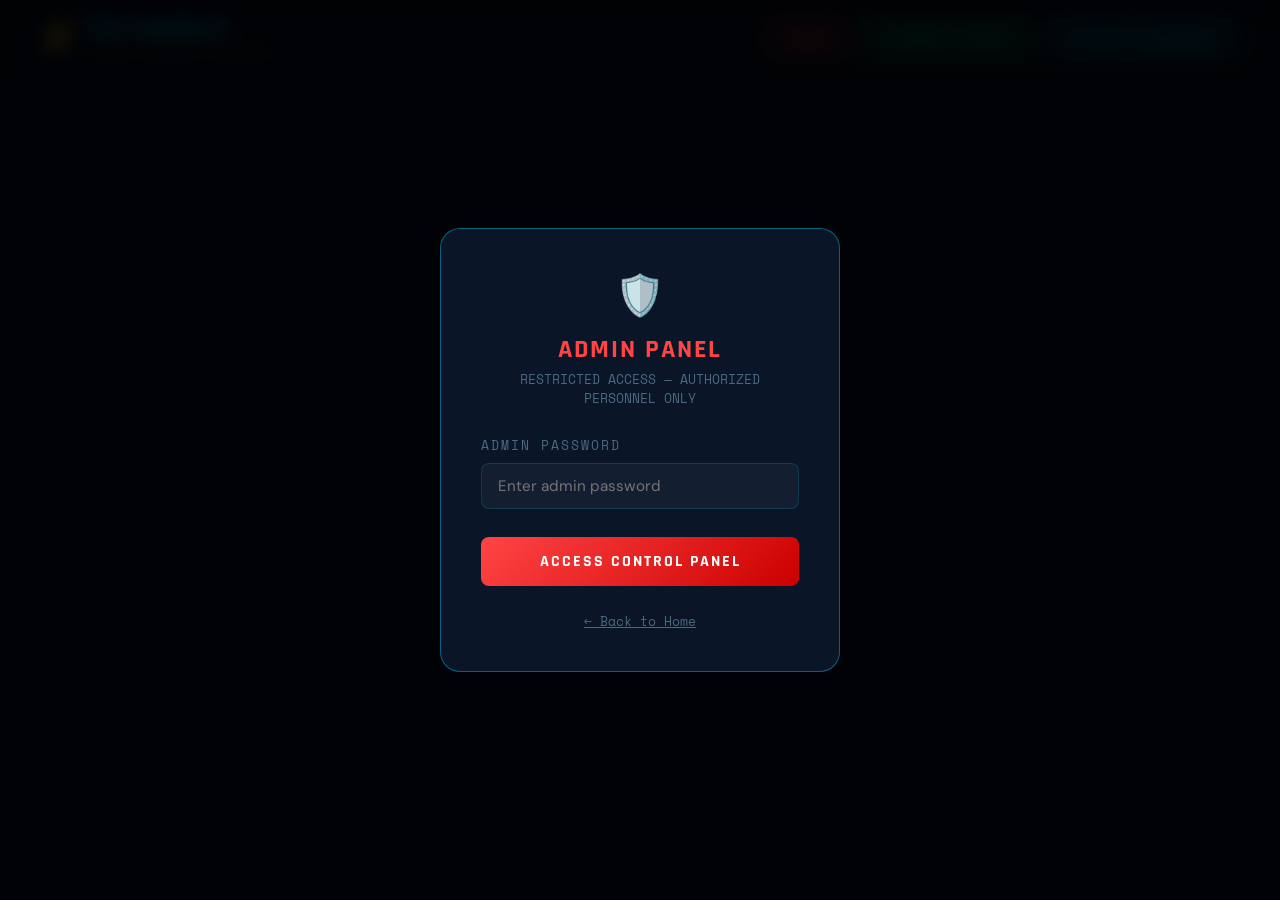
==== src/pages/admin.html @ 2b788782 "Add files via upload" ====
<!DOCTYPE html>
<html lang="en">
<head>
  <meta charset="UTF-8"/>
  <meta name="viewport" content="width=device-width, initial-scale=1.0"/>
  <title>Admin Control Panel | ECE Feedback</title>
  <link rel="preconnect" href="https://fonts.googleapis.com">
  <link href="https://fonts.googleapis.com/css2?family=Rajdhani:wght@400;500;600;700&family=Space+Mono:wght@400;700&family=DM+Sans:wght@300;400;500;600&display=swap" rel="stylesheet">
  <link rel="stylesheet" href="../styles/main.css">
  <style>
    .section-tabs { display: flex; gap: 0.5rem; flex-wrap: wrap; margin-bottom: 2rem; }
    .tab-btn {
      padding: 0.5rem 1.2rem;
      background: transparent;
      border: 1px solid var(--border);
      border-radius: 6px;
      color: var(--text-muted);
      font-family: var(--font-display);
      font-size: 0.85rem;
      letter-spacing: 1px;
      cursor: pointer;
      transition: all 0.2s;
    }
    .tab-btn.active {
      background: rgba(255,68,68,0.15);
      border-color: #ff4444;
      color: #ff4444;
    }
    .tab-content { display: none; }
    .tab-content.active { display: block; }
    .ctrl-row { display: flex; align-items: center; justify-content: space-between; gap: 1rem; margin-bottom: 1rem; }
    .ctrl-label { font-size: 0.9rem; color: var(--text-secondary); }
    .ctrl-label small { display: block; font-size: 0.75rem; color: var(--text-muted); font-family: var(--font-mono); }
    .input-sm {
      background: rgba(255,255,255,0.05);
      border: 1px solid var(--border);
      border-radius: 6px;
      padding: 0.5rem 0.75rem;
      color: var(--text-primary);
      font-family: var(--font-mono);
      font-size: 0.9rem;
      width: 120px;
      outline: none;
    }
    .input-sm:focus { border-color: var(--accent-cyan); }
    .btn-action {
      padding: 0.5rem 1.2rem;
      border: none;
      border-radius: 6px;
      font-family: var(--font-display);
      font-weight: 600;
      font-size: 0.85rem;
      letter-spacing: 1px;
      cursor: pointer;
      transition: all 0.2s;
    }
    .btn-red { background: rgba(255,68,68,0.2); color: #ff4444; border: 1px solid rgba(255,68,68,0.4); }
    .btn-red:hover { background: #ff4444; color: white; }
    .btn-cyan { background: rgba(0,212,255,0.15); color: var(--accent-cyan); border: 1px solid rgba(0,212,255,0.4); }
    .btn-cyan:hover { background: var(--accent-cyan); color: #000; }
    .btn-green { background: rgba(0,255,136,0.15); color: var(--accent-green); border: 1px solid rgba(0,255,136,0.4); }
    .btn-green:hover { background: var(--accent-green); color: #000; }
    .btn-orange { background: rgba(255,107,53,0.15); color: var(--accent-orange); border: 1px solid rgba(255,107,53,0.4); }
    .btn-orange:hover { background: var(--accent-orange); color: white; }
    .question-item {
      background: rgba(255,255,255,0.03);
      border: 1px solid var(--border);
      border-radius: 10px;
      padding: 1rem 1.25rem;
      margin-bottom: 0.75rem;
      display: flex;
      align-items: flex-start;
      gap: 1rem;
    }
    .q-drag { color: var(--text-muted); cursor: grab; font-size: 1.2rem; padding-top: 0.2rem; }
    .q-body { flex: 1; }
    .q-type-badge {
      display: inline-block;
      padding: 0.2rem 0.5rem;
      border-radius: 4px;
      font-size: 0.65rem;
      font-family: var(--font-mono);
      letter-spacing: 1px;
      margin-bottom: 0.5rem;
    }
    .q-type-rating { background: rgba(255,215,0,0.15); color: var(--accent-gold); }
    .q-type-mcq { background: rgba(124,58,237,0.15); color: #a78bfa; }
    .q-type-text { background: rgba(0,212,255,0.15); color: var(--accent-cyan); }
    .q-text { font-size: 0.9rem; color: var(--text-secondary); }
    .q-actions { display: flex; gap: 0.5rem; flex-shrink: 0; }
    .identity-note {
      background: rgba(255,68,68,0.08);
      border: 1px solid rgba(255,68,68,0.25);
      border-radius: 8px;
      padding: 1rem;
      font-size: 0.82rem;
      color: #ff9999;
      margin-bottom: 1.5rem;
      font-family: var(--font-mono);
    }
    .add-q-form {
      background: rgba(255,255,255,0.03);
      border: 1px solid var(--border);
      border-radius: 10px;
      padding: 1.25rem;
      margin-top: 1rem;
    }
    textarea.form-group-ta {
      width: 100%;
      background: rgba(255,255,255,0.04);
      border: 1px solid var(--border);
      border-radius: 8px;
      padding: 0.75rem;
      color: var(--text-primary);
      font-family: var(--font-body);
      font-size: 0.9rem;
      resize: vertical;
      min-height: 80px;
      outline: none;
    }
    textarea.form-group-ta:focus { border-color: var(--accent-cyan); }
  </style>
</head>
<body>

<!-- NAVBAR -->
<nav class="navbar" id="navbar">
  <div class="nav-brand">
    <div class="brand-icon">⚡</div>
    <div>
      <div class="brand-title">ECE Feedback</div>
      <div class="brand-sub">Punjab Technical University</div>
    </div>
  </div>
  <ul class="nav-links">
    <li><a href="admin.html" class="nav-btn btn-admin">Admin</a></li>
    <li><a href="student.html" class="nav-btn btn-student">Student Access</a></li>
    <li><a href="teacher.html" class="nav-btn btn-teacher">Teacher Dashboard</a></li>
  </ul>
  <div class="hamburger" id="hamburger"><span></span><span></span><span></span></div>
</nav>

<!-- LOGIN MODAL -->
<div class="modal-overlay" id="loginModal">
  <div class="modal-box">
    <div class="modal-icon">🛡️</div>
    <div class="modal-title" style="color:#ff4444;">ADMIN PANEL</div>
    <div class="modal-sub">RESTRICTED ACCESS — AUTHORIZED PERSONNEL ONLY</div>
    <div class="form-group">
      <label>ADMIN PASSWORD</label>
      <input type="password" id="adminPass" placeholder="Enter admin password" />
    </div>
    <button class="btn-submit btn-admin-submit" onclick="doAdminLogin()">ACCESS CONTROL PANEL</button>
    <div class="error-msg" id="loginErr">Incorrect password. Access denied.</div>
    <div style="text-align:center;margin-top:1.5rem;">
      <a href="../../index.html" style="color:var(--text-muted);font-size:0.8rem;font-family:var(--font-mono);">← Back to Home</a>
    </div>
  </div>
</div>

<!-- DASHBOARD -->
<div class="dashboard" id="dashboard" style="display:none;">
  <div class="dash-header">
    <div>
      <div class="dash-title" style="color:#ff4444;">🛡️ ADMIN CONTROL PANEL</div>
      <div style="font-size:0.8rem;color:var(--text-muted);font-family:var(--font-mono);margin-top:0.25rem;">
        Full system access · ECE Department · PTU
      </div>
    </div>
    <div style="display:flex;gap:0.75rem;align-items:center;">
      <span id="formStatusBadge" class="badge badge-closed">FORM CLOSED</span>
      <button class="btn-action btn-red" onclick="doLogout()">LOGOUT</button>
    </div>
  </div>

  <div class="dash-body">
    <!-- STATS ROW -->
    <div class="stats-row">
      <div class="stat-card">
        <span class="stat-card-num" id="s-total">0</span>
        <span class="stat-card-label">Total Responses</span>
      </div>
      <div class="stat-card">
        <span class="stat-card-num" id="s-limit">30</span>
        <span class="stat-card-label">Max Allowed</span>
      </div>
      <div class="stat-card">
        <span class="stat-card-num" id="s-selected">0</span>
        <span class="stat-card-label">Students Selected</span>
      </div>
      <div class="stat-card">
        <span class="stat-card-num" id="s-deadline">--</span>
        <span class="stat-card-label">Days to Deadline</span>
      </div>
    </div>

    <!-- TABS -->
    <div class="section-tabs">
      <button class="tab-btn active" onclick="switchTab('control')">⚙️ Form Control</button>
      <button class="tab-btn" onclick="switchTab('questions')">📋 Questions</button>
      <button class="tab-btn" onclick="switchTab('students')">👥 Students</button>
      <button class="tab-btn" onclick="switchTab('responses')">📊 Responses</button>
      <button class="tab-btn" onclick="switchTab('users')">🔐 Access Control</button>
      <button class="tab-btn" onclick="switchTab('audit')">🔍 Audit Log</button>
    </div>

    <!-- TAB: FORM CONTROL -->
    <div class="tab-content active" id="tab-control">
      <div class="panel-grid">

        <div class="panel">
          <div class="panel-title">Form Status</div>
          <div class="ctrl-row">
            <div class="ctrl-label">
              Open / Close Feedback Form
              <small>Controls whether students can submit</small>
            </div>
            <label class="toggle">
              <input type="checkbox" id="toggleForm" onchange="updateFormStatus()"/>
              <div class="toggle-slider"></div>
            </label>
          </div>
          <div class="ctrl-row" style="margin-top:1rem;">
            <div class="ctrl-label">
              Max Responses (per round)
              <small>Random selection limit</small>
            </div>
            <input type="number" class="input-sm" id="maxResponses" value="30" min="1" max="200" onchange="updateMaxResponses()"/>
          </div>
        </div>

        <div class="panel">
          <div class="panel-title">Deadline Settings</div>
          <div class="form-group">
            <label>FEEDBACK DEADLINE</label>
            <input type="datetime-local" id="deadlineInput"/>
          </div>
          <button class="btn-action btn-cyan" onclick="updateDeadline()" style="width:100%;">SET DEADLINE</button>
        </div>

        <div class="panel">
          <div class="panel-title">Batch Management</div>
          <div style="display:flex;flex-direction:column;gap:0.75rem;">
            <button class="btn-action btn-orange" onclick="selectRandomStudents()" style="width:100%;">
              🎲 RANDOMLY SELECT STUDENTS
            </button>
            <button class="btn-action btn-red" onclick="confirmReset()" style="width:100%;">
              🔄 RESET FOR NEW BATCH
            </button>
            <div style="font-size:0.75rem;color:var(--text-muted);font-family:var(--font-mono);line-height:1.5;">
              Reset clears all responses & re-enables all students for the next round.
            </div>
          </div>
        </div>

        <div class="panel">
          <div class="panel-title">Email Notification</div>
          <div class="form-group">
            <label>TEACHER EMAIL (receives new feedback)</label>
            <input type="email" id="teacherEmail" placeholder="teacher@ptu.ac.in"/>
          </div>
          <button class="btn-action btn-green" onclick="updateTeacherEmail()" style="width:100%;">SAVE EMAIL</button>
        </div>

      </div>
    </div>

    <!-- TAB: QUESTIONS -->
    <div class="tab-content" id="tab-questions">
      <div class="panel" style="margin-bottom:1.5rem;">
        <div class="panel-title">Current Questions</div>
        <div id="questionsList">
          <div class="loading"><div class="spinner"></div>Loading questions...</div>
        </div>
        <button class="btn-action btn-cyan" onclick="showAddQuestion()" style="margin-top:1rem;">+ ADD QUESTION</button>
        <div class="add-q-form" id="addQForm" style="display:none;">
          <div class="form-group" style="margin-bottom:1rem;">
            <label>QUESTION TEXT</label>
            <textarea class="form-group-ta" id="newQText" placeholder="Enter your question..."></textarea>
          </div>
          <div style="display:grid;grid-template-columns:1fr 1fr;gap:1rem;margin-bottom:1rem;">
            <div class="form-group" style="margin-bottom:0;">
              <label>QUESTION TYPE</label>
              <select id="newQType" onchange="toggleQOptions()">
                <option value="rating">⭐ Star Rating (1–5)</option>
                <option value="mcq">🔘 Multiple Choice</option>
                <option value="text">💬 Open Text</option>
                <option value="yesno">✅ Yes / No</option>
              </select>
            </div>
            <div class="form-group" style="margin-bottom:0;">
              <label>REQUIRED?</label>
              <select id="newQRequired">
                <option value="true">Yes</option>
                <option value="false">No</option>
              </select>
            </div>
          </div>
          <div id="mcqOptionsSection" style="display:none;margin-bottom:1rem;">
            <label style="font-size:0.75rem;letter-spacing:2px;color:var(--text-muted);font-family:var(--font-mono);">OPTIONS (one per line)</label>
            <textarea class="form-group-ta" id="mcqOptions" placeholder="Option A&#10;Option B&#10;Option C&#10;Option D" style="height:100px;margin-top:0.5rem;"></textarea>
          </div>
          <div style="display:flex;gap:0.75rem;">
            <button class="btn-action btn-green" onclick="saveQuestion()">SAVE QUESTION</button>
            <button class="btn-action btn-red" onclick="document.getElementById('addQForm').style.display='none'">CANCEL</button>
          </div>
        </div>
      </div>
    </div>

    <!-- TAB: STUDENTS (with identity) -->
    <div class="tab-content" id="tab-students">
      <div class="identity-note">
        ⚠️ ADMIN ONLY — This section shows student identities. This information is NOT visible to teachers.
      </div>
      <div class="panel">
        <div class="panel-title" style="justify-content:space-between;display:flex;align-items:center;">
          <span>Student Registry</span>
          <div style="display:flex;gap:0.5rem;">
            <button class="btn-action btn-cyan" onclick="showAddStudent()">+ ADD</button>
            <button class="btn-action btn-orange" onclick="showImportStudents()">⬆ IMPORT CSV</button>
          </div>
        </div>
        <div class="table-wrap" id="studentsTable">
          <div class="loading"><div class="spinner"></div>Loading students...</div>
        </div>
      </div>
    </div>

    <!-- TAB: RESPONSES (admin view with identity) -->
    <div class="tab-content" id="tab-responses">
      <div class="identity-note">
        ⚠️ ADMIN VIEW — Student identities are shown here. Teachers see anonymized data only.
      </div>
      <div class="panel">
        <div class="panel-title" style="display:flex;justify-content:space-between;align-items:center;">
          <span>All Feedback Responses</span>
          <button class="btn-action btn-cyan" onclick="exportResponses()">⬇ EXPORT CSV</button>
        </div>
        <div id="responsesTable">
          <div class="loading"><div class="spinner"></div>Loading responses...</div>
        </div>
      </div>
    </div>

    <!-- TAB: USERS / ACCESS CONTROL -->
    <div class="tab-content" id="tab-users">
      <div class="panel-grid">
        <div class="panel">
          <div class="panel-title">Change Passwords</div>
          <div class="form-group">
            <label>ADMIN PASSWORD</label>
            <input type="password" id="newAdminPass" placeholder="New admin password"/>
          </div>
          <div class="form-group">
            <label>TEACHER PASSWORD</label>
            <input type="password" id="newTeacherPass" placeholder="New teacher password"/>
          </div>
          <div class="form-group">
            <label>STUDENT PASSWORD</label>
            <input type="password" id="newStudentPass" placeholder="New student password"/>
          </div>
          <button class="btn-action btn-red" onclick="updatePasswords()" style="width:100%;">UPDATE PASSWORDS</button>
          <div style="font-size:0.72rem;color:var(--text-muted);font-family:var(--font-mono);margin-top:0.75rem;">
            Passwords are stored securely in Google Sheets. Leave blank to keep current.
          </div>
        </div>
        <div class="panel">
          <div class="panel-title">Teacher Email Access</div>
          <div class="form-group">
            <label>TEACHER EMAIL</label>
            <input type="email" id="teacherEmailAccess" placeholder="teacher@ptu.ac.in"/>
          </div>
          <div class="form-group">
            <label>TEACHER NAME</label>
            <input type="text" id="teacherName" placeholder="Prof. Name"/>
          </div>
          <button class="btn-action btn-cyan" onclick="saveTeacherAccess()" style="width:100%;">SAVE</button>
        </div>
      </div>
    </div>

    <!-- TAB: AUDIT LOG -->
    <div class="tab-content" id="tab-audit">
      <div class="panel">
        <div class="panel-title">System Audit Log</div>
        <div id="auditLog">
          <div class="loading"><div class="spinner"></div>Loading audit log...</div>
        </div>
      </div>
    </div>

  </div><!-- /dash-body -->
</div><!-- /dashboard -->

<div class="mobile-menu" id="mobileMenu">
  <a href="admin.html">Admin</a>
  <a href="student.html">Student Access</a>
  <a href="teacher.html">Teacher Dashboard</a>
</div>

<script src="../utils/config.js"></script>
<script src="../utils/api.js"></script>
<script>
// ── SESSION ──────────────────────────────────────────

let adminKey = null;
let appSettings = {};

window.addEventListener('DOMContentLoaded', () => {
  const stored = Session.get(CONFIG.SESSION.ADMIN);
  if (stored) { adminKey = stored; showDashboard(); }
  window.addEventListener('scroll', () =>
    document.getElementById('navbar').classList.toggle('scrolled', window.scrollY > 50));
  document.getElementById('hamburger').addEventListener('click', () =>
    document.getElementById('mobileMenu').classList.toggle('open'));
  document.getElementById('adminPass').addEventListener('keydown', e => {
    if (e.key === 'Enter') doAdminLogin();
  });
});

async function doAdminLogin() {
  const pass = document.getElementById('adminPass').value;
  if (!pass) return;
  try {
    const res = await API.login('admin', pass);
    if (res.success) {
      adminKey = res.token || pass;
      Session.set(CONFIG.SESSION.ADMIN, adminKey);
      showDashboard();
    } else {
      document.getElementById('loginErr').style.display = 'block';
    }
  } catch {
    // Fallback: compare against config (only works before backend is set up)
    if (pass === CONFIG.PASSWORDS.admin) {
      adminKey = pass;
      Session.set(CONFIG.SESSION.ADMIN, adminKey);
      showDashboard();
    } else {
      document.getElementById('loginErr').style.display = 'block';
    }
  }
}

function doLogout() {
  Session.clear(CONFIG.SESSION.ADMIN);
  adminKey = null;
  document.getElementById('dashboard').style.display = 'none';
  document.getElementById('loginModal').style.display = 'flex';
}

async function showDashboard() {
  document.getElementById('loginModal').style.display = 'none';
  document.getElementById('dashboard').style.display = 'block';
  await loadSettings();
  loadStudents();
  loadResponses();
  loadQuestions();
  loadAuditLog();
}

// ── SETTINGS ─────────────────────────────────────────

async function loadSettings() {
  try {
    appSettings = await API.getSettings();
    document.getElementById('s-total').textContent = appSettings.responseCount || 0;
    document.getElementById('s-limit').textContent = appSettings.maxResponses || 30;
    document.getElementById('s-selected').textContent = appSettings.selectedCount || 0;
    document.getElementById('maxResponses').value = appSettings.maxResponses || 30;
    document.getElementById('toggleForm').checked = appSettings.formOpen || false;
    const badge = document.getElementById('formStatusBadge');
    badge.textContent = appSettings.formOpen ? 'FORM OPEN' : 'FORM CLOSED';
    badge.className = 'badge ' + (appSettings.formOpen ? 'badge-open' : 'badge-closed');
    if (appSettings.deadline) {
      const d = new Date(appSettings.deadline);
      const now = new Date();
      const diff = Math.ceil((d - now) / (1000 * 60 * 60 * 24));
      document.getElementById('s-deadline').textContent = diff > 0 ? diff : 'PAST';
      document.getElementById('deadlineInput').value = appSettings.deadline.slice(0, 16);
    }
    if (appSettings.teacherEmail)
      document.getElementById('teacherEmail').value = appSettings.teacherEmail;
  } catch (e) {
    showToast('Backend not connected — showing demo data', 'info');
    loadDemoSettings();
  }
}

function loadDemoSettings() {
  document.getElementById('s-total').textContent = 12;
  document.getElementById('s-limit').textContent = 30;
  document.getElementById('s-selected').textContent = 30;
  document.getElementById('s-deadline').textContent = 5;
}

async function updateFormStatus() {
  const isOpen = document.getElementById('toggleForm').checked;
  try {
    await API.updateSettings({ formOpen: isOpen }, adminKey);
    const badge = document.getElementById('formStatusBadge');
    badge.textContent = isOpen ? 'FORM OPEN' : 'FORM CLOSED';
    badge.className = 'badge ' + (isOpen ? 'badge-open' : 'badge-closed');
    showToast(isOpen ? 'Form is now OPEN' : 'Form is now CLOSED', isOpen ? 'success' : 'error');
  } catch { showToast('Failed to update form status', 'error'); }
}

async function updateMaxResponses() {
  const val = parseInt(document.getElementById('maxResponses').value);
  if (!val || val < 1) return;
  try {
    await API.updateSettings({ maxResponses: val }, adminKey);
    document.getElementById('s-limit').textContent = val;
    showToast(`Max responses set to ${val}`, 'success');
  } catch { showToast('Failed to update limit', 'error'); }
}

async function updateDeadline() {
  const val = document.getElementById('deadlineInput').value;
  if (!val) return;
  try {
    await API.updateSettings({ deadline: val }, adminKey);
    showToast('Deadline updated successfully', 'success');
    await loadSettings();
  } catch { showToast('Failed to update deadline', 'error'); }
}

async function updateTeacherEmail() {
  const email = document.getElementById('teacherEmail').value;
  if (!email) return;
  try {
    await API.updateSettings({ teacherEmail: email }, adminKey);
    showToast('Teacher email updated', 'success');
  } catch { showToast('Failed to update email', 'error'); }
}

// ── BATCH ─────────────────────────────────────────────

async function selectRandomStudents() {
  const limit = parseInt(document.getElementById('maxResponses').value) || 30;
  if (!confirm(`Randomly select ${limit} students for this feedback round?`)) return;
  try {
    const res = await API.selectStudents(adminKey, limit);
    showToast(`${res.selected || limit} students selected randomly!`, 'success');
    await loadSettings();
    loadStudents();
  } catch { showToast('Failed to select students', 'error'); }
}

async function confirmReset() {
  if (!confirm('⚠️ RESET for new batch?\nThis will CLEAR all responses and deselect all students. This cannot be undone!')) return;
  try {
    await API.resetBatch(adminKey);
    showToast('Batch reset complete. Ready for new round.', 'success');
    await loadSettings();
    loadStudents();
    loadResponses();
  } catch { showToast('Failed to reset batch', 'error'); }
}

// ── QUESTIONS ─────────────────────────────────────────

async function loadQuestions() {
  const el = document.getElementById('questionsList');
  try {
    const res = await API.getSettings();
    const questions = res.questions || getDemoQuestions();
    renderQuestions(questions);
  } catch {
    renderQuestions(getDemoQuestions());
  }
}

function getDemoQuestions() {
  return [
    { id: 'q1', type: 'rating', text: 'How would you rate the overall teaching quality?', required: true },
    { id: 'q2', type: 'rating', text: 'Rate the clarity of course content delivery', required: true },
    { id: 'q3', type: 'mcq', text: 'How often does the teacher take class on time?', options: ['Always', 'Usually', 'Sometimes', 'Rarely'], required: true },
    { id: 'q4', type: 'mcq', text: 'How is the teacher\'s interaction with students?', options: ['Excellent', 'Good', 'Average', 'Poor'], required: true },
    { id: 'q5', type: 'text', text: 'What improvements would you suggest for this course?', required: false },
    { id: 'q6', type: 'yesno', text: 'Would you recommend this teacher to other students?', required: true }
  ];
}

function renderQuestions(questions) {
  const el = document.getElementById('questionsList');
  if (!questions.length) { el.innerHTML = '<p style="color:var(--text-muted);font-size:0.9rem;">No questions added yet.</p>'; return; }
  el.innerHTML = questions.map((q, i) => `
    <div class="question-item" data-id="${q.id}">
      <div class="q-drag">⋮⋮</div>
      <div class="q-body">
        <span class="q-type-badge q-type-${q.type}">${q.type.toUpperCase()}</span>
        <div class="q-text">Q${i+1}. ${q.text}</div>
        ${q.options ? `<div style="font-size:0.75rem;color:var(--text-muted);margin-top:0.3rem;font-family:var(--font-mono);">Options: ${q.options.join(' | ')}</div>` : ''}
      </div>
      <div class="q-actions">
        <button class="btn-action btn-cyan" onclick="editQuestion('${q.id}')" style="padding:0.4rem 0.75rem;font-size:0.75rem;">EDIT</button>
        <button class="btn-action btn-red" onclick="deleteQuestion('${q.id}')" style="padding:0.4rem 0.75rem;font-size:0.75rem;">DEL</button>
      </div>
    </div>
  `).join('');
}

function showAddQuestion() {
  const f = document.getElementById('addQForm');
  f.style.display = f.style.display === 'none' ? 'block' : 'none';
}

function toggleQOptions() {
  const type = document.getElementById('newQType').value;
  document.getElementById('mcqOptionsSection').style.display = type === 'mcq' ? 'block' : 'none';
}

async function saveQuestion() {
  const text = document.getElementById('newQText').value.trim();
  const type = document.getElementById('newQType').value;
  const required = document.getElementById('newQRequired').value === 'true';
  const optRaw = document.getElementById('mcqOptions').value;
  if (!text) { showToast('Question text is required', 'error'); return; }
  const newQ = {
    id: 'q_' + Date.now(),
    text, type, required,
    options: type === 'mcq' ? optRaw.split('\n').filter(o => o.trim()) : null
  };
  try {
    const current = (appSettings.questions || getDemoQuestions());
    await API.updateQuestions(adminKey, [...current, newQ]);
    showToast('Question saved!', 'success');
    document.getElementById('addQForm').style.display = 'none';
    document.getElementById('newQText').value = '';
    loadQuestions();
  } catch { showToast('Failed to save question', 'error'); }
}

async function deleteQuestion(id) {
  if (!confirm('Delete this question?')) return;
  try {
    const current = appSettings.questions || getDemoQuestions();
    await API.updateQuestions(adminKey, current.filter(q => q.id !== id));
    showToast('Question deleted', 'success');
    loadQuestions();
  } catch { showToast('Failed to delete', 'error'); }
}

function editQuestion(id) {
  showToast('Edit mode: delete and re-add for now. Full inline edit coming soon.', 'info');
}

// ── STUDENTS ──────────────────────────────────────────

async function loadStudents() {
  const el = document.getElementById('studentsTable');
  try {
    const res = await API.getStudentsFull(adminKey);
    renderStudentsTable(res.students || getDemoStudents());
  } catch {
    renderStudentsTable(getDemoStudents());
  }
}

function getDemoStudents() {
  return Array.from({ length: 10 }, (_, i) => ({
    id: `STU${1001 + i}`,
    name: `Student ${String.fromCharCode(65+i)}. Kumar`,
    rollNo: `21ECE${String(i+1).padStart(3,'0')}`,
    email: `student${i+1}@ptu.ac.in`,
    selected: i < 5,
    submitted: i < 3,
    status: i < 3 ? 'submitted' : i < 5 ? 'selected' : 'pending'
  }));
}

function renderStudentsTable(students) {
  const el = document.getElementById('studentsTable');
  el.innerHTML = `
    <table class="data-table">
      <thead>
        <tr>
          <th>ROLL NO</th>
          <th>NAME</th>
          <th>EMAIL</th>
          <th>STATUS</th>
          <th>ACTIONS</th>
        </tr>
      </thead>
      <tbody>
        ${students.map(s => `
          <tr>
            <td style="font-family:var(--font-mono)">${s.rollNo || s.id}</td>
            <td>${s.name}</td>
            <td style="font-family:var(--font-mono);font-size:0.8rem;">${s.email}</td>
            <td><span class="badge badge-${s.status}">${s.status.toUpperCase()}</span></td>
            <td>
              <button class="btn-action btn-red" onclick="removeStudent('${s.id}')" style="padding:0.3rem 0.6rem;font-size:0.72rem;">REMOVE</button>
            </td>
          </tr>
        `).join('')}
      </tbody>
    </table>
  `;
}

function showAddStudent() {
  const name = prompt('Student Name:');
  const rollNo = prompt('Roll Number:');
  const email = prompt('Email:');
  if (!name || !rollNo || !email) return;
  const student = { id: 'STU_' + Date.now(), name, rollNo, email, status: 'pending', selected: false, submitted: false };
  API.saveStudent(adminKey, student)
    .then(() => { showToast('Student added!', 'success'); loadStudents(); })
    .catch(() => showToast('Failed to add student', 'error'));
}

function showImportStudents() {
  const csv = prompt('Paste CSV (name,rollNo,email) one per line:');
  if (!csv) return;
  const students = csv.split('\n').map(line => {
    const [name, rollNo, email] = line.split(',').map(s => s.trim());
    return { id: 'STU_' + Date.now() + Math.random(), name, rollNo, email, status: 'pending', selected: false, submitted: false };
  }).filter(s => s.name && s.rollNo);
  API.importStudents(adminKey, students)
    .then(() => { showToast(`${students.length} students imported!`, 'success'); loadStudents(); })
    .catch(() => showToast('Import failed', 'error'));
}

async function removeStudent(id) {
  if (!confirm('Remove this student?')) return;
  try {
    await API.deleteStudent(adminKey, id);
    showToast('Student removed', 'success');
    loadStudents();
  } catch { showToast('Failed to remove', 'error'); }
}

// ── RESPONSES ─────────────────────────────────────────

async function loadResponses() {
  try {
    const res = await API.getFeedbackFull(adminKey);
    renderResponsesTable(res.responses || []);
  } catch {
    renderResponsesTable(getDemoResponses());
  }
}

function getDemoResponses() {
  return [
    { anonymousId: 'ANON_001', studentName: 'Ravi Kumar', rollNo: '21ECE001', timestamp: '2024-12-01 10:23', q1: 4, q2: 3 },
    { anonymousId: 'ANON_002', studentName: 'Priya Singh', rollNo: '21ECE003', timestamp: '2024-12-01 11:05', q1: 5, q2: 5 },
    { anonymousId: 'ANON_003', studentName: 'Arjun Rao', rollNo: '21ECE007', timestamp: '2024-12-01 12:30', q1: 3, q2: 4 },
  ];
}

function renderResponsesTable(responses) {
  const el = document.getElementById('responsesTable');
  if (!responses.length) { el.innerHTML = '<p style="color:var(--text-muted);padding:1rem;font-size:0.9rem;">No responses yet.</p>'; return; }
  el.innerHTML = `
    <table class="data-table">
      <thead>
        <tr>
          <th>ANON ID</th>
          <th>STUDENT NAME (ADMIN ONLY)</th>
          <th>ROLL NO</th>
          <th>SUBMITTED AT</th>
          <th>Q1 RATING</th>
          <th>Q2 RATING</th>
        </tr>
      </thead>
      <tbody>
        ${responses.map(r => `
          <tr>
            <td style="font-family:var(--font-mono);color:var(--accent-cyan)">${r.anonymousId}</td>
            <td style="color:#ff9999;">${r.studentName || '—'}</td>
            <td style="font-family:var(--font-mono)">${r.rollNo || '—'}</td>
            <td style="font-family:var(--font-mono);font-size:0.8rem">${r.timestamp}</td>
            <td>${r.q1 ? '⭐'.repeat(r.q1) : '—'}</td>
            <td>${r.q2 ? '⭐'.repeat(r.q2) : '—'}</td>
          </tr>
        `).join('')}
      </tbody>
    </table>
  `;
}

function exportResponses() {
  showToast('Exporting CSV...', 'info');
  // In real implementation, this would fetch from backend and download CSV
  const rows = [['Anon ID', 'Student Name', 'Roll No', 'Timestamp', 'Q1', 'Q2']];
  const csv = rows.map(r => r.join(',')).join('\n');
  const blob = new Blob([csv], { type: 'text/csv' });
  const url = URL.createObjectURL(blob);
  const a = document.createElement('a');
  a.href = url; a.download = 'feedback_export.csv'; a.click();
}

// ── USERS / ACCESS ────────────────────────────────────

async function updatePasswords() {
  const passwords = {};
  const ap = document.getElementById('newAdminPass').value;
  const tp = document.getElementById('newTeacherPass').value;
  const sp = document.getElementById('newStudentPass').value;
  if (ap) passwords.admin = ap;
  if (tp) passwords.teacher = tp;
  if (sp) passwords.student = sp;
  if (!Object.keys(passwords).length) { showToast('Enter at least one new password', 'error'); return; }
  if (!confirm('Update selected passwords? You will need to use new credentials next login.')) return;
  try {
    await API.updatePasswords(adminKey, passwords);
    showToast('Passwords updated successfully!', 'success');
  } catch { showToast('Failed to update passwords', 'error'); }
}

async function saveTeacherAccess() {
  const email = document.getElementById('teacherEmailAccess').value;
  const name = document.getElementById('teacherName').value;
  try {
    await API.updateSettings({ teacherEmail: email, teacherName: name }, adminKey);
    showToast('Teacher access updated!', 'success');
  } catch { showToast('Failed', 'error'); }
}

// ── AUDIT LOG ─────────────────────────────────────────

function loadAuditLog() {
  const el = document.getElementById('auditLog');
  const demoLog = [
    { time: '2024-12-01 09:00', action: 'Form opened by Admin', user: 'admin' },
    { time: '2024-12-01 09:05', action: 'Max responses set to 30', user: 'admin' },
    { time: '2024-12-01 09:10', action: 'Random student selection triggered', user: 'admin' },
    { time: '2024-12-01 10:23', action: 'Feedback submitted (ANON_001)', user: 'system' },
    { time: '2024-12-01 11:05', action: 'Feedback submitted (ANON_002)', user: 'system' },
  ];
  el.innerHTML = `
    <table class="data-table">
      <thead><tr><th>TIMESTAMP</th><th>ACTION</th><th>ACTOR</th></tr></thead>
      <tbody>
        ${demoLog.map(l => `
          <tr>
            <td style="font-family:var(--font-mono);font-size:0.8rem">${l.time}</td>
            <td style="color:var(--text-secondary)">${l.action}</td>
            <td><span class="badge badge-${l.user === 'admin' ? 'selected' : 'pending'}">${l.user}</span></td>
          </tr>
        `).join('')}
      </tbody>
    </table>
  `;
}

// ── TABS ──────────────────────────────────────────────

function switchTab(name) {
  document.querySelectorAll('.tab-btn').forEach((b, i) => {
    const tabs = ['control','questions','students','responses','users','audit'];
    b.classList.toggle('active', tabs[i] === name);
  });
  document.querySelectorAll('.tab-content').forEach(c => {
    c.classList.toggle('active', c.id === 'tab-' + name);
  });
}
</script>
</body>
</html>
---- src/styles/main.css ----
/* ═══════════════════════════════════════════════
   ECE MICRO FEEDBACK SYSTEM — MAIN STYLES
   Theme: Industrial-Tech / Circuit Board Aesthetic
   PTU Department of ECE
   ═══════════════════════════════════════════════ */

:root {
  --bg-dark: #050d1a;
  --bg-card: #0a1628;
  --bg-card2: #0d1f3c;
  --accent-cyan: #00d4ff;
  --accent-purple: #7c3aed;
  --accent-green: #00ff88;
  --accent-orange: #ff6b35;
  --accent-gold: #ffd700;
  --text-primary: #e8f4fd;
  --text-secondary: #8ab4c9;
  --text-muted: #4a6880;
  --border: rgba(0, 212, 255, 0.15);
  --border-bright: rgba(0, 212, 255, 0.4);
  --glow-cyan: 0 0 20px rgba(0, 212, 255, 0.3);
  --glow-purple: 0 0 20px rgba(124, 58, 237, 0.3);
  --font-display: 'Rajdhani', sans-serif;
  --font-mono: 'Space Mono', monospace;
  --font-body: 'DM Sans', sans-serif;
  --radius: 12px;
  --radius-lg: 20px;
}

*, *::before, *::after { box-sizing: border-box; margin: 0; padding: 0; }

body {
  background: var(--bg-dark);
  color: var(--text-primary);
  font-family: var(--font-body);
  min-height: 100vh;
  overflow-x: hidden;
}

/* ─── SCROLLBAR ─── */
::-webkit-scrollbar { width: 6px; }
::-webkit-scrollbar-track { background: var(--bg-dark); }
::-webkit-scrollbar-thumb { background: var(--accent-cyan); border-radius: 3px; }

/* ─── NAVBAR ─── */
.navbar {
  position: fixed;
  top: 0; left: 0; right: 0;
  z-index: 1000;
  display: flex;
  align-items: center;
  justify-content: space-between;
  padding: 1rem 2.5rem;
  background: rgba(5, 13, 26, 0.6);
  backdrop-filter: blur(20px);
  border-bottom: 1px solid transparent;
  transition: all 0.3s ease;
}
.navbar.scrolled {
  border-bottom-color: var(--border);
  background: rgba(5, 13, 26, 0.95);
}
.nav-brand {
  display: flex;
  align-items: center;
  gap: 0.75rem;
  text-decoration: none;
}
.brand-icon {
  font-size: 1.8rem;
  animation: pulse 2s infinite;
}
.brand-title {
  font-family: var(--font-display);
  font-size: 1.3rem;
  font-weight: 700;
  color: var(--accent-cyan);
  letter-spacing: 2px;
}
.brand-sub {
  font-size: 0.65rem;
  color: var(--text-muted);
  letter-spacing: 1px;
  font-family: var(--font-mono);
}
.nav-links {
  display: flex;
  gap: 0.75rem;
  list-style: none;
}
.nav-btn {
  padding: 0.5rem 1.2rem;
  border-radius: 6px;
  font-family: var(--font-display);
  font-weight: 600;
  font-size: 0.95rem;
  letter-spacing: 1.5px;
  text-transform: uppercase;
  text-decoration: none;
  transition: all 0.2s ease;
  border: 1.5px solid transparent;
}
.btn-admin {
  border-color: #ff4444;
  color: #ff4444;
  background: rgba(255, 68, 68, 0.08);
}
.btn-admin:hover { background: #ff4444; color: white; box-shadow: 0 0 15px rgba(255,68,68,0.4); }

.btn-student {
  border-color: var(--accent-green);
  color: var(--accent-green);
  background: rgba(0, 255, 136, 0.08);
}
.btn-student:hover { background: var(--accent-green); color: #000; box-shadow: 0 0 15px rgba(0,255,136,0.4); }

.btn-teacher {
  border-color: var(--accent-cyan);
  color: var(--accent-cyan);
  background: rgba(0, 212, 255, 0.08);
}
.btn-teacher:hover { background: var(--accent-cyan); color: #000; box-shadow: var(--glow-cyan); }

.hamburger { display: none; flex-direction: column; gap: 5px; cursor: pointer; }
.hamburger span { width: 25px; height: 2px; background: var(--accent-cyan); border-radius: 2px; transition: 0.3s; }

/* ─── HERO ─── */
.hero {
  min-height: 100vh;
  display: flex;
  align-items: center;
  justify-content: space-between;
  padding: 8rem 5% 4rem;
  position: relative;
  overflow: hidden;
  gap: 2rem;
}

.hero-bg-grid {
  position: absolute;
  inset: 0;
  background-image: 
    linear-gradient(rgba(0, 212, 255, 0.04) 1px, transparent 1px),
    linear-gradient(90deg, rgba(0, 212, 255, 0.04) 1px, transparent 1px);
  background-size: 50px 50px;
  animation: gridMove 20s linear infinite;
}

@keyframes gridMove {
  0% { transform: translateY(0); }
  100% { transform: translateY(50px); }
}

.hero-circuit {
  position: absolute;
  inset: 0;
  background: 
    radial-gradient(ellipse at 20% 50%, rgba(124, 58, 237, 0.12) 0%, transparent 50%),
    radial-gradient(ellipse at 80% 20%, rgba(0, 212, 255, 0.10) 0%, transparent 50%),
    radial-gradient(ellipse at 60% 80%, rgba(0, 255, 136, 0.06) 0%, transparent 40%);
}

.hero-content {
  flex: 1;
  max-width: 600px;
  position: relative;
  z-index: 2;
}

.hero-badge {
  display: inline-flex;
  align-items: center;
  gap: 0.5rem;
  background: rgba(0, 212, 255, 0.1);
  border: 1px solid var(--border-bright);
  padding: 0.4rem 1rem;
  border-radius: 50px;
  font-size: 0.75rem;
  font-family: var(--font-mono);
  letter-spacing: 1px;
  color: var(--accent-cyan);
  margin-bottom: 1.5rem;
}

.pulse-dot {
  width: 8px; height: 8px;
  background: var(--accent-green);
  border-radius: 50%;
  animation: pulseDot 1.5s infinite;
}
@keyframes pulseDot {
  0%, 100% { opacity: 1; transform: scale(1); }
  50% { opacity: 0.5; transform: scale(0.7); }
}

.hero-title {
  font-family: var(--font-display);
  font-size: clamp(2.5rem, 5vw, 4rem);
  font-weight: 700;
  line-height: 1.1;
  margin-bottom: 1.25rem;
  letter-spacing: 1px;
}

.gradient-text {
  background: linear-gradient(135deg, var(--accent-cyan), var(--accent-purple));
  -webkit-background-clip: text;
  -webkit-text-fill-color: transparent;
  background-clip: text;
}

.hero-desc {
  font-size: 1.05rem;
  color: var(--text-secondary);
  line-height: 1.7;
  margin-bottom: 2rem;
  max-width: 500px;
}

.hero-actions {
  display: flex;
  gap: 1rem;
  margin-bottom: 2.5rem;
  flex-wrap: wrap;
}

.cta-primary {
  padding: 0.85rem 2rem;
  background: linear-gradient(135deg, var(--accent-cyan), var(--accent-purple));
  color: white;
  border-radius: 8px;
  font-family: var(--font-display);
  font-weight: 700;
  font-size: 1rem;
  letter-spacing: 1.5px;
  text-decoration: none;
  transition: all 0.2s;
  text-transform: uppercase;
}
.cta-primary:hover { transform: translateY(-2px); box-shadow: 0 8px 25px rgba(0,212,255,0.3); }

.cta-secondary {
  padding: 0.85rem 2rem;
  background: transparent;
  color: var(--text-primary);
  border: 1.5px solid var(--border-bright);
  border-radius: 8px;
  font-family: var(--font-display);
  font-weight: 600;
  font-size: 1rem;
  letter-spacing: 1.5px;
  text-decoration: none;
  transition: all 0.2s;
  text-transform: uppercase;
}
.cta-secondary:hover { border-color: var(--accent-cyan); color: var(--accent-cyan); background: rgba(0,212,255,0.05); }

.hero-stats {
  display: flex;
  align-items: center;
  gap: 1.5rem;
}
.stat { text-align: center; }
.stat-num {
  display: block;
  font-family: var(--font-mono);
  font-size: 1.8rem;
  font-weight: 700;
  color: var(--accent-cyan);
}
.stat-label {
  font-size: 0.7rem;
  letter-spacing: 2px;
  color: var(--text-muted);
  text-transform: uppercase;
}
.stat-divider { width: 1px; height: 40px; background: var(--border); }

/* ─── HERO VISUAL ─── */
.hero-visual {
  flex: 1;
  max-width: 450px;
  position: relative;
  display: flex;
  align-items: center;
  justify-content: center;
}

.circuit-board {
  width: 350px;
  height: 350px;
  background: var(--bg-card);
  border: 1px solid var(--border-bright);
  border-radius: 16px;
  display: flex;
  align-items: center;
  justify-content: center;
  position: relative;
  box-shadow: var(--glow-cyan), inset 0 0 50px rgba(0,212,255,0.03);
}

.circuit-svg { width: 85%; height: 85%; }

.led-blink {
  animation: ledBlink 2s ease-in-out infinite;
}
@keyframes ledBlink {
  0%, 100% { opacity: 1; }
  50% { opacity: 0.2; }
}

.floating-card {
  position: absolute;
  background: rgba(10, 22, 40, 0.95);
  border: 1px solid var(--border-bright);
  border-radius: 10px;
  padding: 0.6rem 1rem;
  font-size: 0.8rem;
  font-family: var(--font-mono);
  display: flex;
  align-items: center;
  gap: 0.5rem;
  backdrop-filter: blur(10px);
  animation: float 3s ease-in-out infinite;
  white-space: nowrap;
}
.fc1 { top: -10px; left: -40px; animation-delay: 0s; color: var(--accent-green); border-color: rgba(0,255,136,0.3); }
.fc2 { bottom: 20px; right: -50px; animation-delay: 1s; color: var(--accent-cyan); }
.fc3 { bottom: -10px; left: -20px; animation-delay: 2s; color: var(--accent-purple); border-color: rgba(124,58,237,0.3); }

@keyframes float {
  0%, 100% { transform: translateY(0); }
  50% { transform: translateY(-8px); }
}

/* ─── FEATURES SECTION ─── */
.features {
  padding: 6rem 5%;
}

.section-header {
  text-align: center;
  margin-bottom: 4rem;
}
.section-label {
  font-family: var(--font-mono);
  font-size: 0.75rem;
  letter-spacing: 4px;
  color: var(--accent-cyan);
  margin-bottom: 0.75rem;
}
.section-header h2 {
  font-family: var(--font-display);
  font-size: clamp(1.8rem, 3vw, 2.8rem);
  font-weight: 700;
  letter-spacing: 1px;
  margin-bottom: 0.75rem;
}
.section-desc {
  color: var(--text-secondary);
  font-size: 1rem;
}

.cards-grid {
  display: grid;
  grid-template-columns: repeat(auto-fit, minmax(300px, 1fr));
  gap: 1.5rem;
  max-width: 1100px;
  margin: 0 auto;
}

.feature-card {
  background: var(--bg-card);
  border-radius: var(--radius-lg);
  padding: 2rem;
  border: 1px solid var(--border);
  position: relative;
  overflow: hidden;
  transition: all 0.3s ease;
}
.feature-card:hover {
  transform: translateY(-5px);
  border-color: var(--border-bright);
}

.card-glow {
  position: absolute;
  top: -50%;
  left: -50%;
  width: 200%;
  height: 200%;
  opacity: 0;
  transition: opacity 0.3s;
  border-radius: 50%;
  pointer-events: none;
}
.card-admin .card-glow { background: radial-gradient(circle, rgba(255,68,68,0.08) 0%, transparent 60%); }
.card-student .card-glow { background: radial-gradient(circle, rgba(0,255,136,0.08) 0%, transparent 60%); }
.card-teacher .card-glow { background: radial-gradient(circle, rgba(0,212,255,0.08) 0%, transparent 60%); }
.feature-card:hover .card-glow { opacity: 1; }

.card-badge {
  display: inline-block;
  font-family: var(--font-mono);
  font-size: 0.65rem;
  letter-spacing: 3px;
  padding: 0.25rem 0.75rem;
  border-radius: 4px;
  margin-bottom: 1.25rem;
}
.card-admin .card-badge { background: rgba(255,68,68,0.15); color: #ff4444; }
.card-student .card-badge { background: rgba(0,255,136,0.15); color: var(--accent-green); }
.card-teacher .card-badge { background: rgba(0,212,255,0.15); color: var(--accent-cyan); }

.card-icon { font-size: 2.5rem; margin-bottom: 1rem; }

.feature-card h3 {
  font-family: var(--font-display);
  font-size: 1.5rem;
  font-weight: 700;
  letter-spacing: 1px;
  margin-bottom: 0.75rem;
}

.feature-card p {
  color: var(--text-secondary);
  font-size: 0.9rem;
  line-height: 1.6;
  margin-bottom: 1.25rem;
}

.card-features {
  list-style: none;
  margin-bottom: 1.5rem;
}
.card-features li {
  font-size: 0.85rem;
  color: var(--text-secondary);
  padding: 0.3rem 0;
  border-bottom: 1px solid rgba(255,255,255,0.04);
}
.card-features li:last-child { border-bottom: none; }

.card-cta {
  font-family: var(--font-display);
  font-weight: 700;
  font-size: 0.9rem;
  letter-spacing: 1px;
  text-decoration: none;
  transition: all 0.2s;
}
.card-admin .card-cta { color: #ff4444; }
.card-student .card-cta { color: var(--accent-green); }
.card-teacher .card-cta { color: var(--accent-cyan); }
.card-cta:hover { opacity: 0.7; }

/* ─── HOW IT WORKS ─── */
.how-it-works {
  padding: 6rem 5%;
  background: linear-gradient(180deg, transparent, rgba(124,58,237,0.04), transparent);
}

.steps {
  display: flex;
  align-items: center;
  justify-content: center;
  gap: 1rem;
  flex-wrap: wrap;
  max-width: 1100px;
  margin: 0 auto;
}

.step {
  background: var(--bg-card);
  border: 1px solid var(--border);
  border-radius: var(--radius);
  padding: 1.5rem;
  max-width: 220px;
  text-align: center;
  transition: border-color 0.3s;
}
.step:hover { border-color: var(--border-bright); }

.step-num {
  font-family: var(--font-mono);
  font-size: 2.5rem;
  font-weight: 700;
  color: var(--accent-cyan);
  opacity: 0.4;
  margin-bottom: 0.5rem;
}
.step-content h4 {
  font-family: var(--font-display);
  font-size: 1.1rem;
  font-weight: 700;
  margin-bottom: 0.5rem;
}
.step-content p { font-size: 0.82rem; color: var(--text-secondary); line-height: 1.5; }

.step-arrow {
  font-size: 1.5rem;
  color: var(--text-muted);
  padding: 0 0.5rem;
}

/* ─── FOOTER ─── */
.footer {
  background: var(--bg-card);
  border-top: 1px solid var(--border);
  padding: 2.5rem 5%;
}
.footer-content {
  display: flex;
  align-items: center;
  justify-content: space-between;
  flex-wrap: wrap;
  gap: 1.5rem;
  margin-bottom: 1.5rem;
}
.footer-brand {
  display: flex;
  align-items: center;
  gap: 0.75rem;
}
.footer-title {
  font-family: var(--font-display);
  font-size: 1rem;
  font-weight: 700;
  color: var(--accent-cyan);
  letter-spacing: 1.5px;
}
.footer-sub {
  font-size: 0.72rem;
  color: var(--text-muted);
  font-family: var(--font-mono);
}
.footer-links {
  display: flex;
  gap: 1.5rem;
}
.footer-links a {
  color: var(--text-secondary);
  text-decoration: none;
  font-family: var(--font-display);
  font-size: 0.9rem;
  letter-spacing: 1px;
  transition: color 0.2s;
}
.footer-links a:hover { color: var(--accent-cyan); }
.footer-bottom {
  text-align: center;
  border-top: 1px solid var(--border);
  padding-top: 1.25rem;
  font-size: 0.75rem;
  color: var(--text-muted);
  font-family: var(--font-mono);
}

/* ─── MOBILE MENU ─── */
.mobile-menu {
  display: none;
  position: fixed;
  top: 70px; left: 0; right: 0;
  background: rgba(5, 13, 26, 0.97);
  border-bottom: 1px solid var(--border);
  flex-direction: column;
  padding: 1rem 2rem;
  gap: 0.75rem;
  z-index: 999;
  backdrop-filter: blur(20px);
}
.mobile-menu.open { display: flex; }
.mobile-menu a {
  color: var(--text-primary);
  text-decoration: none;
  font-family: var(--font-display);
  font-size: 1rem;
  letter-spacing: 1px;
  padding: 0.5rem 0;
  border-bottom: 1px solid var(--border);
}

/* ─── UTILITIES ─── */
@keyframes pulse { 0%, 100% { opacity: 1; } 50% { opacity: 0.6; } }

/* ─── LOGIN MODAL SHARED ─── */
.modal-overlay {
  position: fixed;
  inset: 0;
  background: rgba(0,0,0,0.8);
  backdrop-filter: blur(10px);
  z-index: 2000;
  display: flex;
  align-items: center;
  justify-content: center;
  padding: 1rem;
}
.modal-box {
  background: var(--bg-card);
  border: 1px solid var(--border-bright);
  border-radius: var(--radius-lg);
  padding: 2.5rem;
  width: 100%;
  max-width: 400px;
  position: relative;
}
.modal-icon { font-size: 2.5rem; text-align: center; margin-bottom: 0.75rem; }
.modal-title {
  font-family: var(--font-display);
  font-size: 1.6rem;
  font-weight: 700;
  letter-spacing: 2px;
  text-align: center;
  margin-bottom: 0.25rem;
}
.modal-sub { font-size: 0.8rem; color: var(--text-muted); text-align: center; font-family: var(--font-mono); margin-bottom: 1.75rem; }

.form-group { margin-bottom: 1.25rem; }
.form-group label {
  display: block;
  font-size: 0.8rem;
  letter-spacing: 2px;
  color: var(--text-muted);
  font-family: var(--font-mono);
  margin-bottom: 0.5rem;
}
.form-group input, .form-group select, .form-group textarea {
  width: 100%;
  background: rgba(255,255,255,0.04);
  border: 1px solid var(--border);
  border-radius: 8px;
  padding: 0.75rem 1rem;
  color: var(--text-primary);
  font-family: var(--font-body);
  font-size: 0.95rem;
  transition: border-color 0.2s;
  outline: none;
}
.form-group input:focus, .form-group select:focus, .form-group textarea:focus {
  border-color: var(--accent-cyan);
  box-shadow: 0 0 0 3px rgba(0,212,255,0.08);
}
.form-group select option { background: var(--bg-card2); }

.btn-submit {
  width: 100%;
  padding: 0.9rem;
  border: none;
  border-radius: 8px;
  font-family: var(--font-display);
  font-weight: 700;
  font-size: 1rem;
  letter-spacing: 2px;
  text-transform: uppercase;
  cursor: pointer;
  transition: all 0.2s;
  margin-top: 0.5rem;
}

.btn-admin-submit { background: linear-gradient(135deg, #ff4444, #c00); color: white; }
.btn-admin-submit:hover { box-shadow: 0 0 20px rgba(255,68,68,0.4); }

.btn-student-submit { background: linear-gradient(135deg, var(--accent-green), #00aa55); color: #000; }
.btn-student-submit:hover { box-shadow: 0 0 20px rgba(0,255,136,0.4); }

.btn-teacher-submit { background: linear-gradient(135deg, var(--accent-cyan), #0080aa); color: #000; }
.btn-teacher-submit:hover { box-shadow: 0 0 20px rgba(0,212,255,0.4); }

.error-msg {
  background: rgba(255,68,68,0.1);
  border: 1px solid rgba(255,68,68,0.3);
  border-radius: 6px;
  padding: 0.75rem;
  font-size: 0.85rem;
  color: #ff6b6b;
  text-align: center;
  margin-top: 0.75rem;
  display: none;
}

/* ─── DASHBOARD LAYOUT ─── */
.dashboard {
  min-height: 100vh;
  padding-top: 80px;
}
.dash-header {
  padding: 2rem 4%;
  border-bottom: 1px solid var(--border);
  display: flex;
  align-items: center;
  justify-content: space-between;
  flex-wrap: wrap;
  gap: 1rem;
}
.dash-title {
  font-family: var(--font-display);
  font-size: 1.8rem;
  font-weight: 700;
  letter-spacing: 2px;
}
.dash-body { padding: 2rem 4%; }

/* ─── PANEL GRID ─── */
.panel-grid {
  display: grid;
  grid-template-columns: repeat(auto-fit, minmax(280px, 1fr));
  gap: 1.25rem;
  margin-bottom: 2rem;
}
.panel {
  background: var(--bg-card);
  border: 1px solid var(--border);
  border-radius: var(--radius);
  padding: 1.5rem;
}
.panel-title {
  font-family: var(--font-display);
  font-size: 1rem;
  letter-spacing: 2px;
  color: var(--text-muted);
  margin-bottom: 1.25rem;
  text-transform: uppercase;
  display: flex;
  align-items: center;
  gap: 0.5rem;
}
.panel-title::before {
  content: '';
  display: inline-block;
  width: 3px;
  height: 14px;
  background: var(--accent-cyan);
  border-radius: 2px;
}

/* ─── STATS ROW ─── */
.stats-row {
  display: grid;
  grid-template-columns: repeat(auto-fit, minmax(150px, 1fr));
  gap: 1rem;
  margin-bottom: 2rem;
}
.stat-card {
  background: var(--bg-card);
  border: 1px solid var(--border);
  border-radius: var(--radius);
  padding: 1.25rem;
  text-align: center;
}
.stat-card-num {
  font-family: var(--font-mono);
  font-size: 2rem;
  font-weight: 700;
  color: var(--accent-cyan);
  display: block;
}
.stat-card-label {
  font-size: 0.72rem;
  letter-spacing: 2px;
  color: var(--text-muted);
  text-transform: uppercase;
  margin-top: 0.25rem;
}

/* ─── TABLE ─── */
.table-wrap { overflow-x: auto; }
.data-table {
  width: 100%;
  border-collapse: collapse;
  font-size: 0.88rem;
}
.data-table th {
  padding: 0.75rem 1rem;
  font-family: var(--font-mono);
  font-size: 0.7rem;
  letter-spacing: 2px;
  color: var(--text-muted);
  text-transform: uppercase;
  text-align: left;
  border-bottom: 1px solid var(--border);
}
.data-table td {
  padding: 0.75rem 1rem;
  border-bottom: 1px solid rgba(255,255,255,0.04);
  color: var(--text-secondary);
}
.data-table tr:hover td { background: rgba(0,212,255,0.03); }

/* ─── TOGGLE/SWITCH ─── */
.toggle-wrap { display: flex; align-items: center; justify-content: space-between; }
.toggle {
  position: relative;
  width: 52px;
  height: 28px;
  cursor: pointer;
}
.toggle input { opacity: 0; width: 0; height: 0; }
.toggle-slider {
  position: absolute;
  inset: 0;
  background: rgba(255,255,255,0.1);
  border-radius: 28px;
  transition: 0.3s;
  border: 1px solid var(--border);
}
.toggle-slider::before {
  content: '';
  position: absolute;
  width: 22px;
  height: 22px;
  left: 3px;
  top: 2px;
  background: #888;
  border-radius: 50%;
  transition: 0.3s;
}
.toggle input:checked + .toggle-slider { background: rgba(0,255,136,0.2); border-color: var(--accent-green); }
.toggle input:checked + .toggle-slider::before {
  transform: translateX(24px);
  background: var(--accent-green);
}

/* ─── BADGE ─── */
.badge {
  display: inline-block;
  padding: 0.25rem 0.6rem;
  border-radius: 4px;
  font-size: 0.7rem;
  font-family: var(--font-mono);
  letter-spacing: 1px;
}
.badge-open { background: rgba(0,255,136,0.15); color: var(--accent-green); }
.badge-closed { background: rgba(255,68,68,0.15); color: #ff6b6b; }
.badge-selected { background: rgba(0,212,255,0.15); color: var(--accent-cyan); }
.badge-pending { background: rgba(255,107,53,0.15); color: var(--accent-orange); }
.badge-submitted { background: rgba(0,255,136,0.15); color: var(--accent-green); }

/* ─── RATING STARS ─── */
.star-rating { display: flex; gap: 0.4rem; flex-wrap: wrap; }
.star {
  font-size: 1.8rem;
  cursor: pointer;
  transition: all 0.15s;
  color: var(--text-muted);
  user-select: none;
}
.star.active { color: var(--accent-gold); text-shadow: 0 0 8px rgba(255,215,0,0.5); }
.star:hover { transform: scale(1.2); }

/* ─── QUESTION BLOCK ─── */
.question-block {
  background: var(--bg-card);
  border: 1px solid var(--border);
  border-radius: var(--radius);
  padding: 1.5rem;
  margin-bottom: 1.25rem;
}
.question-text {
  font-family: var(--font-display);
  font-size: 1.05rem;
  font-weight: 600;
  letter-spacing: 0.5px;
  margin-bottom: 1rem;
}
.q-number {
  display: inline-block;
  background: rgba(0,212,255,0.15);
  color: var(--accent-cyan);
  border-radius: 4px;
  padding: 0.1rem 0.5rem;
  font-family: var(--font-mono);
  font-size: 0.75rem;
  margin-right: 0.5rem;
}

/* ─── MCQ OPTIONS ─── */
.mcq-option {
  display: flex;
  align-items: center;
  gap: 0.75rem;
  padding: 0.6rem 1rem;
  background: rgba(255,255,255,0.03);
  border: 1px solid var(--border);
  border-radius: 8px;
  margin-bottom: 0.5rem;
  cursor: pointer;
  transition: all 0.2s;
}
.mcq-option:hover { border-color: var(--border-bright); background: rgba(0,212,255,0.05); }
.mcq-option input[type="radio"], .mcq-option input[type="checkbox"] { accent-color: var(--accent-cyan); }
.mcq-option.selected { border-color: var(--accent-cyan); background: rgba(0,212,255,0.08); }

/* ─── CHART CONTAINERS ─── */
.chart-wrap {
  background: var(--bg-card);
  border: 1px solid var(--border);
  border-radius: var(--radius);
  padding: 1.5rem;
  margin-bottom: 1.5rem;
}
.chart-title {
  font-family: var(--font-display);
  font-size: 1rem;
  letter-spacing: 1.5px;
  color: var(--text-secondary);
  margin-bottom: 1.25rem;
}

/* ─── LOADING ─── */
.loading {
  display: flex;
  align-items: center;
  justify-content: center;
  padding: 3rem;
  gap: 0.75rem;
  color: var(--text-muted);
  font-family: var(--font-mono);
  font-size: 0.85rem;
}
.spinner {
  width: 20px;
  height: 20px;
  border: 2px solid var(--border);
  border-top-color: var(--accent-cyan);
  border-radius: 50%;
  animation: spin 0.8s linear infinite;
}
@keyframes spin { to { transform: rotate(360deg); } }

/* ─── RESPONSIVE ─── */
@media (max-width: 768px) {
  .nav-links { display: none; }
  .hamburger { display: flex; }
  .hero {
    flex-direction: column;
    padding: 7rem 5% 3rem;
    text-align: center;
  }
  .hero-content { max-width: 100%; }
  .hero-badge { font-size: 0.65rem; }
  .hero-desc { max-width: 100%; }
  .hero-actions { justify-content: center; }
  .hero-stats { justify-content: center; }
  .hero-visual { display: none; }
  .step-arrow { display: none; }
  .steps { flex-direction: column; align-items: center; }
  .footer-content { flex-direction: column; }
  .dash-header { flex-direction: column; align-items: flex-start; }
}

/* ─── NOTIFICATION TOAST ─── */
.toast {
  position: fixed;
  bottom: 2rem;
  right: 2rem;
  background: var(--bg-card);
  border: 1px solid var(--border-bright);
  border-radius: var(--radius);
  padding: 1rem 1.5rem;
  font-family: var(--font-mono);
  font-size: 0.85rem;
  z-index: 9999;
  transform: translateY(100px);
  opacity: 0;
  transition: all 0.3s;
  max-width: 300px;
}
.toast.show { transform: translateY(0); opacity: 1; }
.toast-success { border-color: rgba(0,255,136,0.5); color: var(--accent-green); }
.toast-error { border-color: rgba(255,68,68,0.5); color: #ff6b6b; }
.toast-info { border-color: var(--border-bright); color: var(--accent-cyan); }
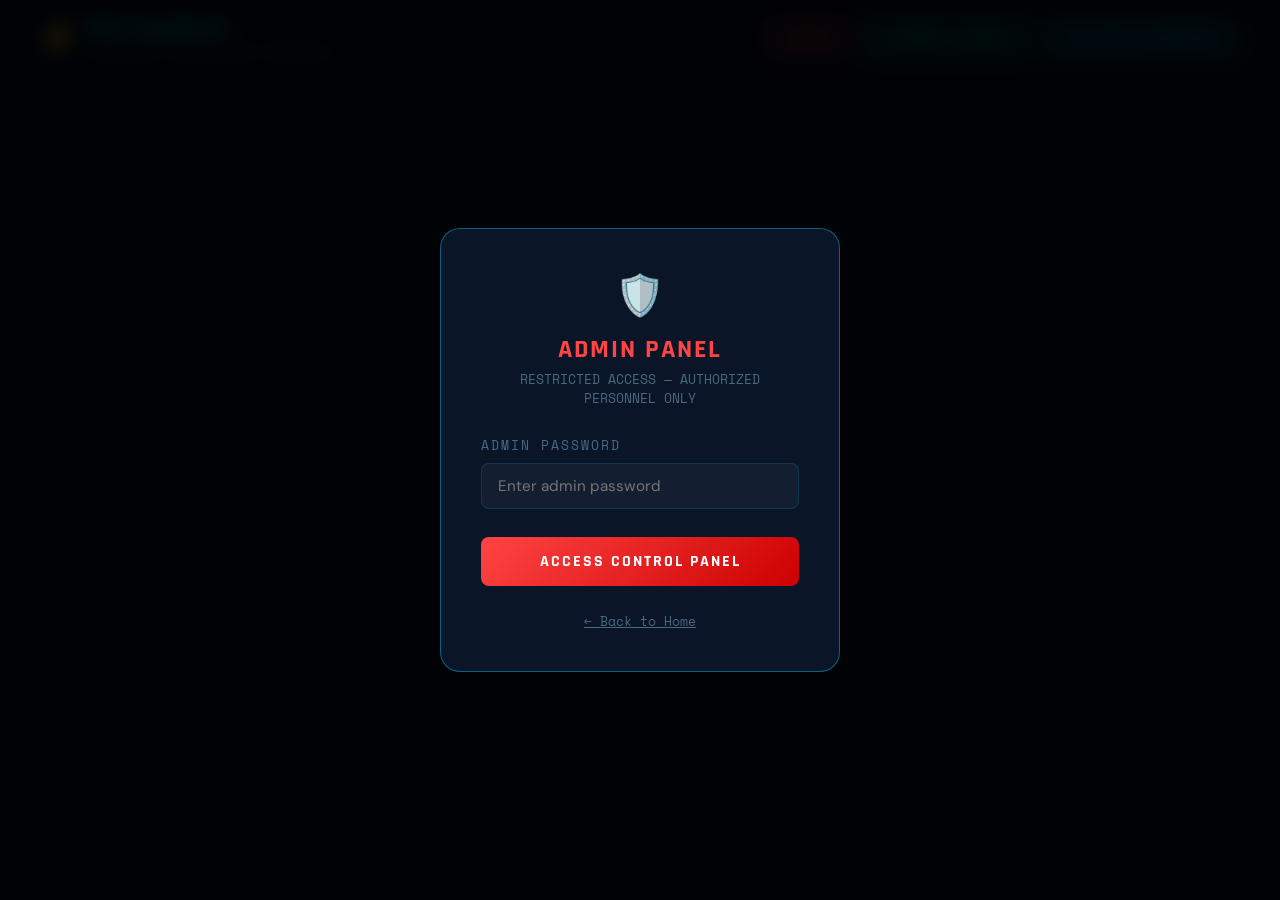
==== commit 20dfcaac: "Update admin.html" ====
--- a/src/pages/admin.html
+++ b/src/pages/admin.html
@@ -129,7 +129,7 @@
     <div class="brand-icon">⚡</div>
     <div>
       <div class="brand-title">ECE Feedback</div>
-      <div class="brand-sub">Punjab Technical University</div>
+      <div class="brand-sub">Puducherry Technological University</div>
     </div>
   </div>
   <ul class="nav-links">
